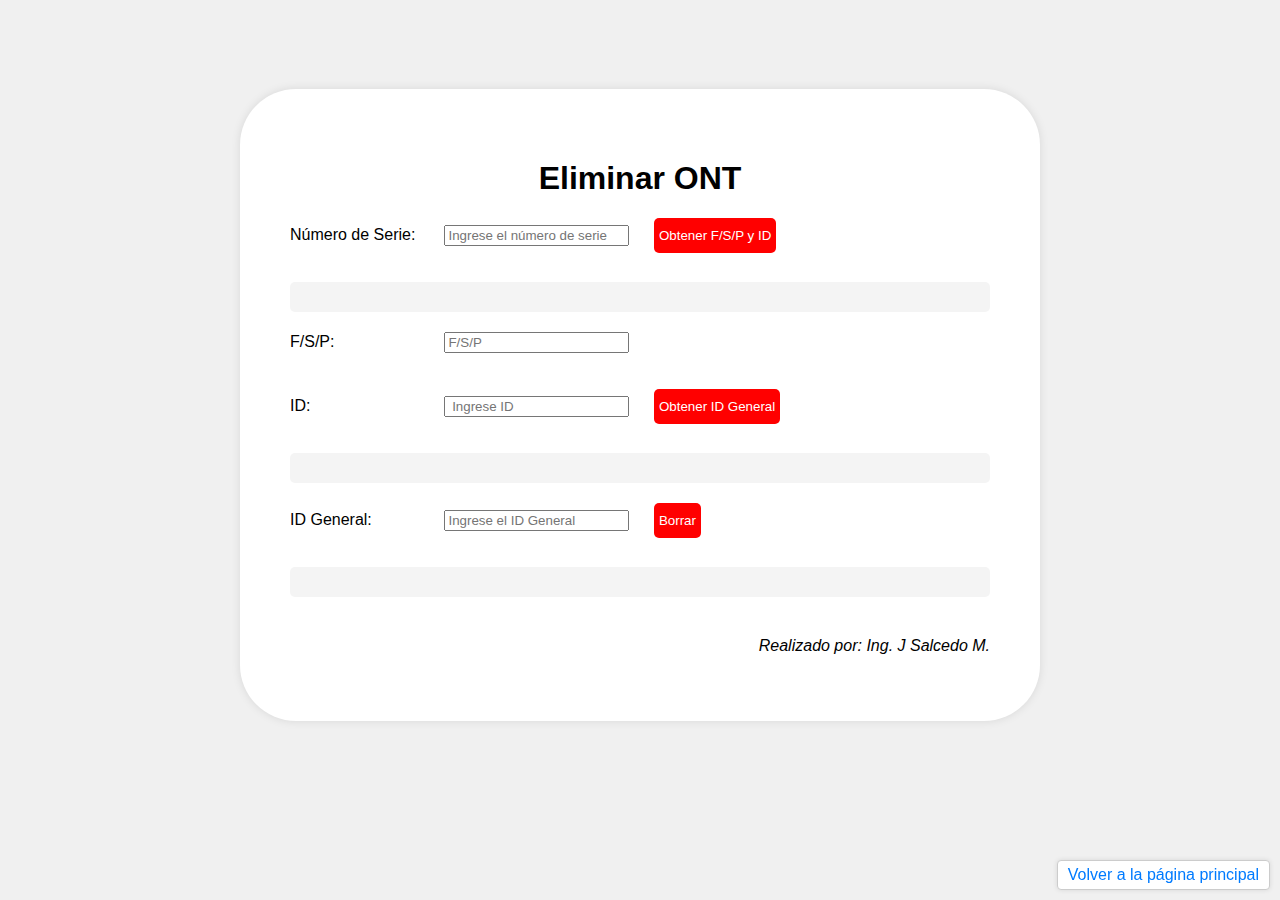
==== eliminar/eliminar.html @ 26bfa2d7 "Add files via upload" ====
<!DOCTYPE html>
<html lang="en">
<head>
    <meta charset="UTF-8">
    <meta name="viewport" content="width=device-width, initial-scale=1.0">
    <title>Eliminar ONT</title>
    <link rel="stylesheet" href="styles.css">
</head>
<body>
    <div class="container">
        <h1>Eliminar ONT</h1>

        <div class="form-group">
            <label for="serialNumber">Número de Serie:</label>
            <input type="text" id="serialNumber" placeholder="Ingrese el número de serie">
            <button id="generateCode1">Obtener F/S/P y ID</button>
            <pre id="outputCode1"></pre>
        </div>

        <div class="form-group">
            <label for="fsp">F/S/P:</label>
            <input type="text" id="fsp" placeholder="F/S/P">
<p>
          <label for="ontId">ID:</label>
          
            <input type="text" id="ontId" placeholder=" Ingrese ID"
   <p>
                      <button id="generateCode2"> Obtener ID General</button>
            <pre id="outputCode2"></pre>
        </div>

        <div class="form-group">
            <label for="generalId">ID General:</label>
            <input type="text" id="generalId" placeholder="Ingrese el ID General">
            <button id="generateCode3">Borrar</button>
            <pre id="outputCode3"></pre>
        </div>

        <footer>
            <p>Realizado por: Ing. J Salcedo M.</p>
        </footer>
    </div>
<a href="../index.html" class="back-link">Volver a la página principal</a>

    <script src="script.js"></script>
</body>

</html>
---- eliminar/styles.css ----
body {
    font-family: Arial, sans-serif;
    margin: 0;
    padding: 0;
    display: flex;
    justify-content: center;
    align-items: center;
    height: 90vh;
    background-color: #f0f0f0;
}

.container {
    background-color: white;
    padding: 50px;
    border-radius: 56px;
    box-shadow: 0 0 10px rgba(0, 0, 0, 0.1);
    max-width: 700px;
    width: 100%;
}

h1 {
    text-align: center;
}

.form-group {
    margin-bottom: 20px;
}

label {
    display: inline-block;
    width: 150px;
}

input {
    margin-bottom: 20px;
}

input.small-input {
    width: 30px; /* Ajusta el ancho del campo de ID para que sea más pequeño */
}

button {
    margin-left: 20px;
    background-color: red;
    color: white;
    border: none;
    padding: 10px 5px;
    border-radius: 5px;
    cursor: pointer;
}

button:hover {
    background-color: darkred;
}

pre {
    font-family: "Courier New", Courier, monospace;
    background-color: #f4f4f4;
    padding: 15px;
    border-radius: 5px;
    white-space: pre-wrap; /* Asegura que se mantengan los saltos de línea */
}

footer {
    margin-top: 40px;
    text-align:right;
    font-style: italic;
}

.back-link {
    position: fixed;
    bottom: 10px;
    right: 10px;
    font-size: 16px;
    color: #007bff;
    text-decoration: none;
    background-color: #fff;
    padding: 5px 10px;
    border: 1px solid #ccc;
    border-radius: 4px;
    box-shadow: 0 0 5px rgba(0, 0, 0, 0.1);
    z-index: 9999;
}

.back-link:hover {
    background-color: #f0f0f0;
    color: #0056b3;
}
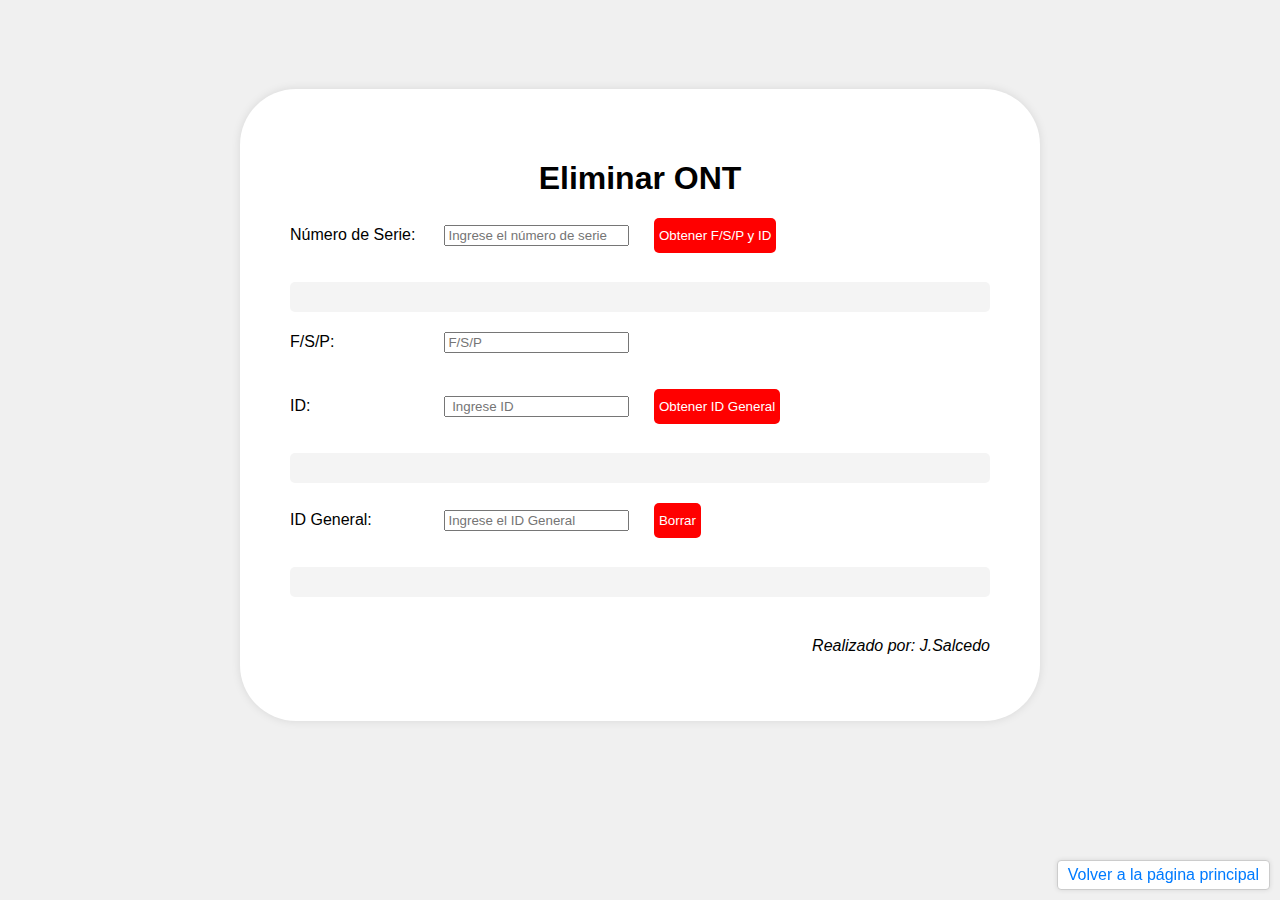
==== commit a0e958cd: "eliminar.html" ====
--- a/eliminar/eliminar.html
+++ b/eliminar/eliminar.html
@@ -37,7 +37,7 @@
         </div>
 
         <footer>
-            <p>Realizado por: Ing. J Salcedo M.</p>
+            <p>Realizado por: J.Salcedo</p>
         </footer>
     </div>
 <a href="../index.html" class="back-link">Volver a la página principal</a>
